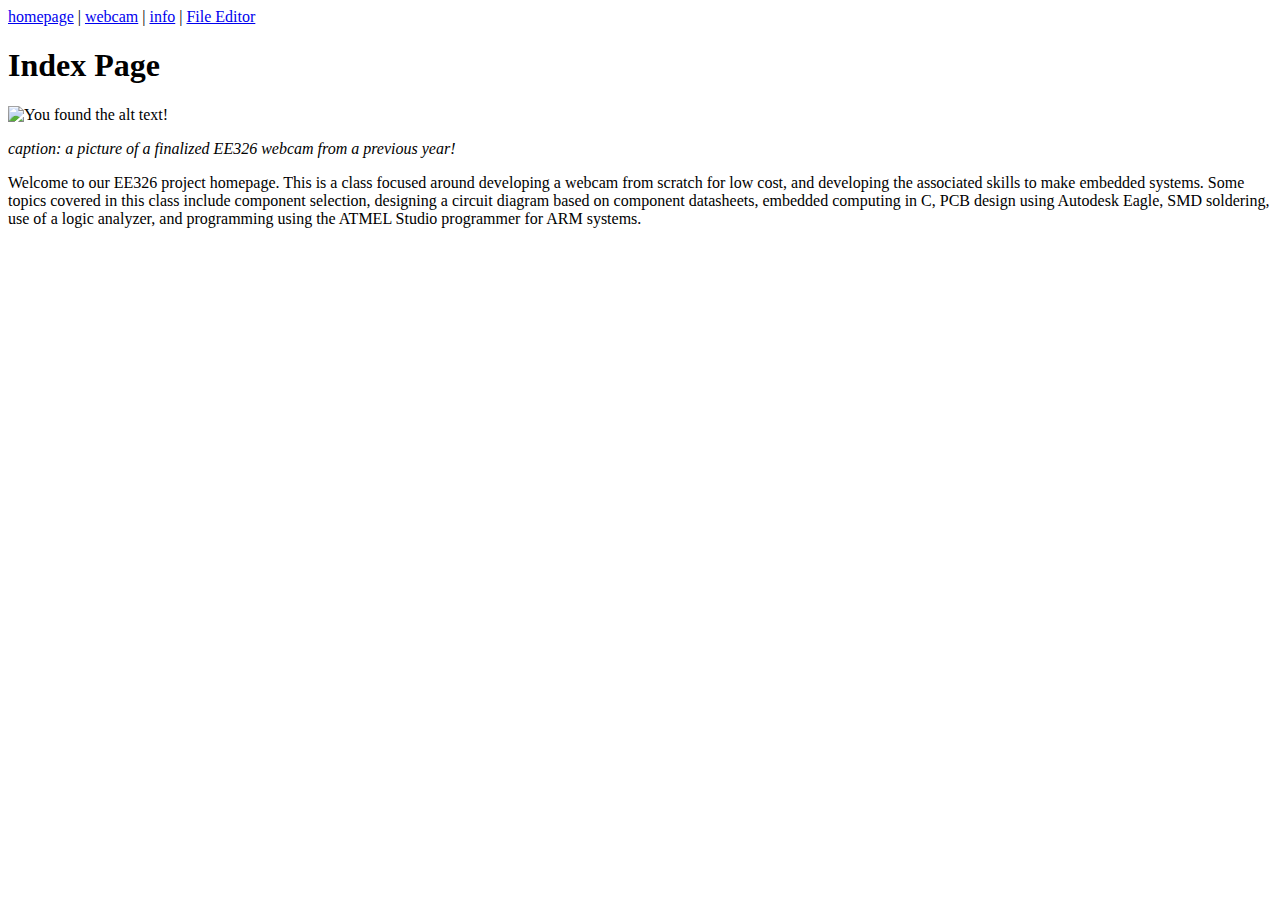
==== index.html @ e17cf700 "Updated files" ====
<!DOCTYPE html>
<html lang="en">
    
    <head>
        <meta charset="utf-8">
        <meta http-equiv="X-UA-Compatible" content="IE=edge">
        <title>EE326 WEBCAM</title>
        <meta name="description" content="A page to display .">
        <meta name="viewport" content="width=device-width, initial-scale=1.0">
        <link rel="stylesheet" type="text/css" href="index_styles.css">
    </head>
    <body>
        <!--Navigation bar for getting to other pages on site -->
        <a class="header" href="index.html">homepage</a> |
        <a class="header" href="webcam.html">webcam</a> |
        <a class="header" href="info.html">info</a> |
        <a class="header" href="/edit" target="_blank">File Editor</a>

        <h1 class="title_text">
            Index Page
        </h1>

        <img class="home_pic" src="homepage_photo.jpg" alt="You found the alt text!" width=500>

        <p> 
            <em>caption: a picture of a finalized EE326 webcam from a previous year!</em>    
        </p>

        <p>
            Welcome to our EE326 project homepage. This is a class focused around developing a webcam from scratch for low cost, and developing the associated skills to make embedded systems. Some topics covered in this class include component selection, designing a circuit diagram based on component datasheets, embedded computing in C, PCB design using Autodesk Eagle, SMD soldering, use of a logic analyzer, and programming using the ATMEL Studio programmer for ARM systems.
        </p>


    </body>
</html>
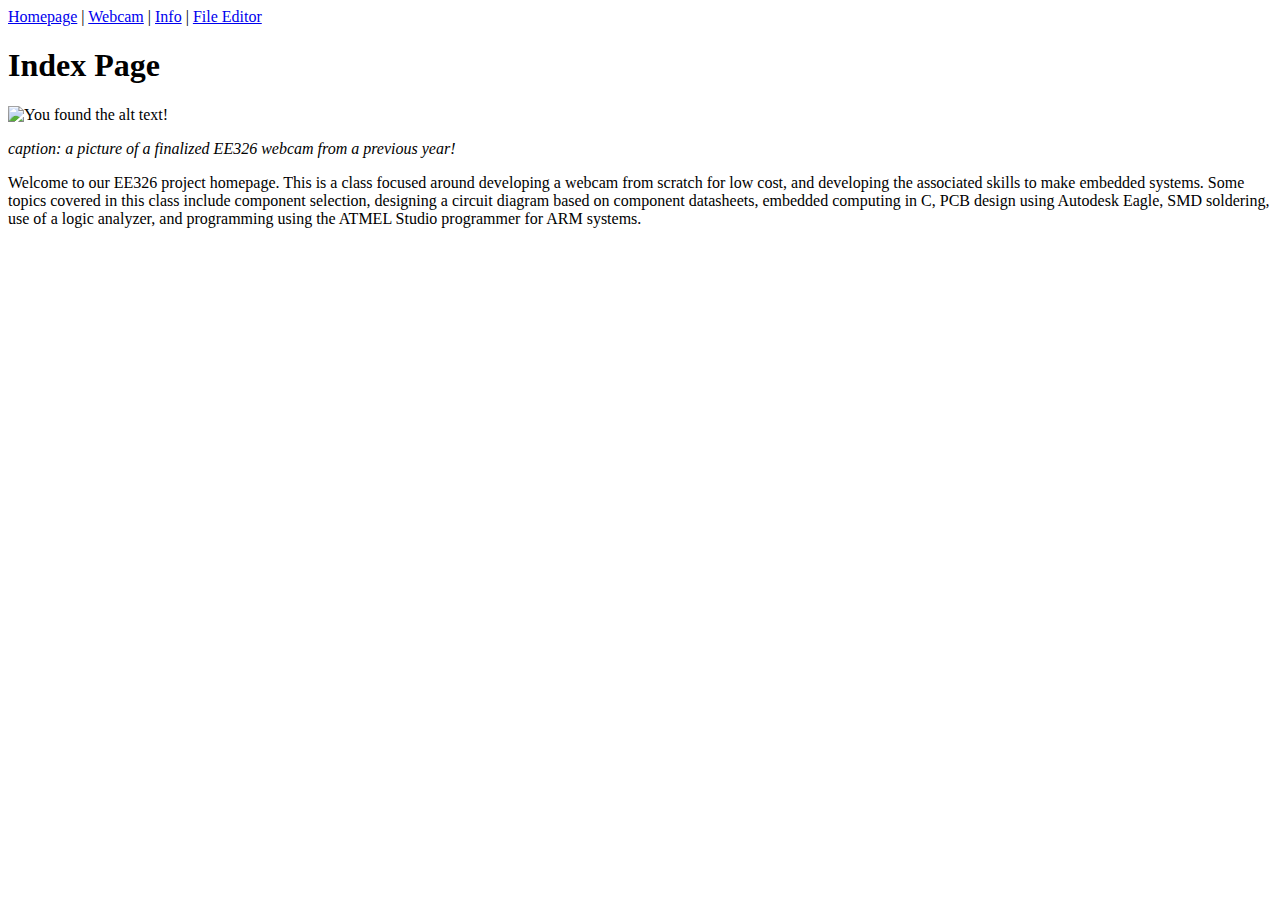
==== commit 3431cc5f: "Updated css files" ====
--- a/index.html
+++ b/index.html
@@ -11,9 +11,9 @@
     </head>
     <body>
         <!--Navigation bar for getting to other pages on site -->
-        <a class="header" href="index.html">homepage</a> |
-        <a class="header" href="webcam.html">webcam</a> |
-        <a class="header" href="info.html">info</a> |
+        <a class="header" href="index.html">Homepage</a> |
+        <a class="header" href="webcam.html">Webcam</a> |
+        <a class="header" href="info.html">Info</a> |
         <a class="header" href="/edit" target="_blank">File Editor</a>
 
         <h1 class="title_text">
@@ -32,4 +32,4 @@
 
 
     </body>
-</html>+</html>
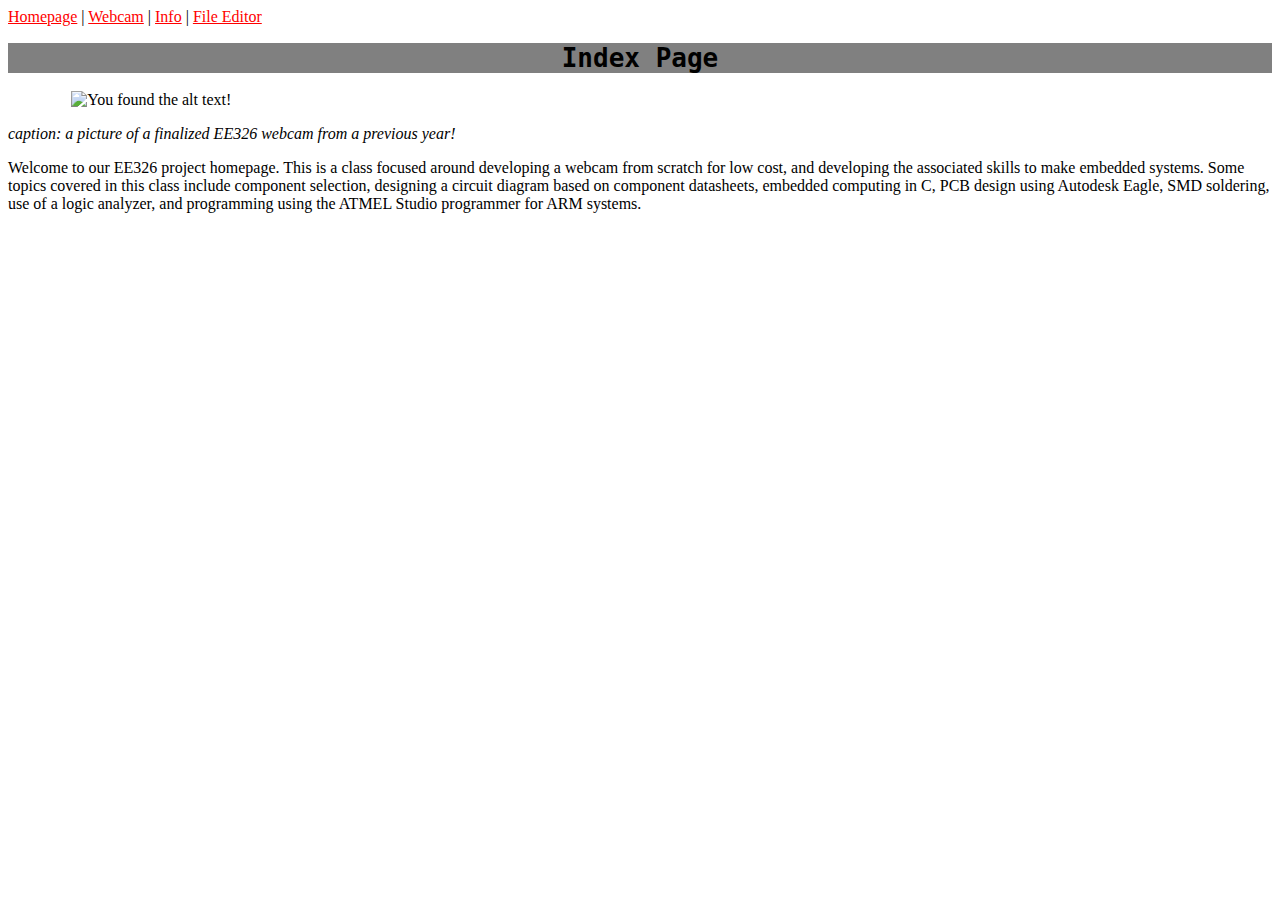
==== commit b392a8e1: "updated css files" ====
--- a/index.html
+++ b/index.html
@@ -7,8 +7,9 @@
         <title>EE326 WEBCAM</title>
         <meta name="description" content="A page to display .">
         <meta name="viewport" content="width=device-width, initial-scale=1.0">
-        <link rel="stylesheet" type="text/css" href="index_styles.css">
+        <link rel="stylesheet" type="text/css" href="homepage_styles.css">
     </head>
+
     <body>
         <!--Navigation bar for getting to other pages on site -->
         <a class="header" href="index.html">Homepage</a> |
--- a/homepage_styles.css
+++ b/homepage_styles.css
@@ -0,0 +1,24 @@
+.header {
+    width: 80%;
+    margin-left: auto;
+    margin-right: auto;
+    color: red;
+}
+
+.home_pic {
+    width: 90%;
+    margin-left: 5%;
+    margin-right: 5%;
+    /*padding: 10px; 
+    */
+    max-width: 600px;
+    object-fit: contain;
+}
+
+.title_text {
+    text-align:center;
+    font-size: 200%;
+    font-family: monospace;
+    font: "optima";
+    background-color: gray;
+}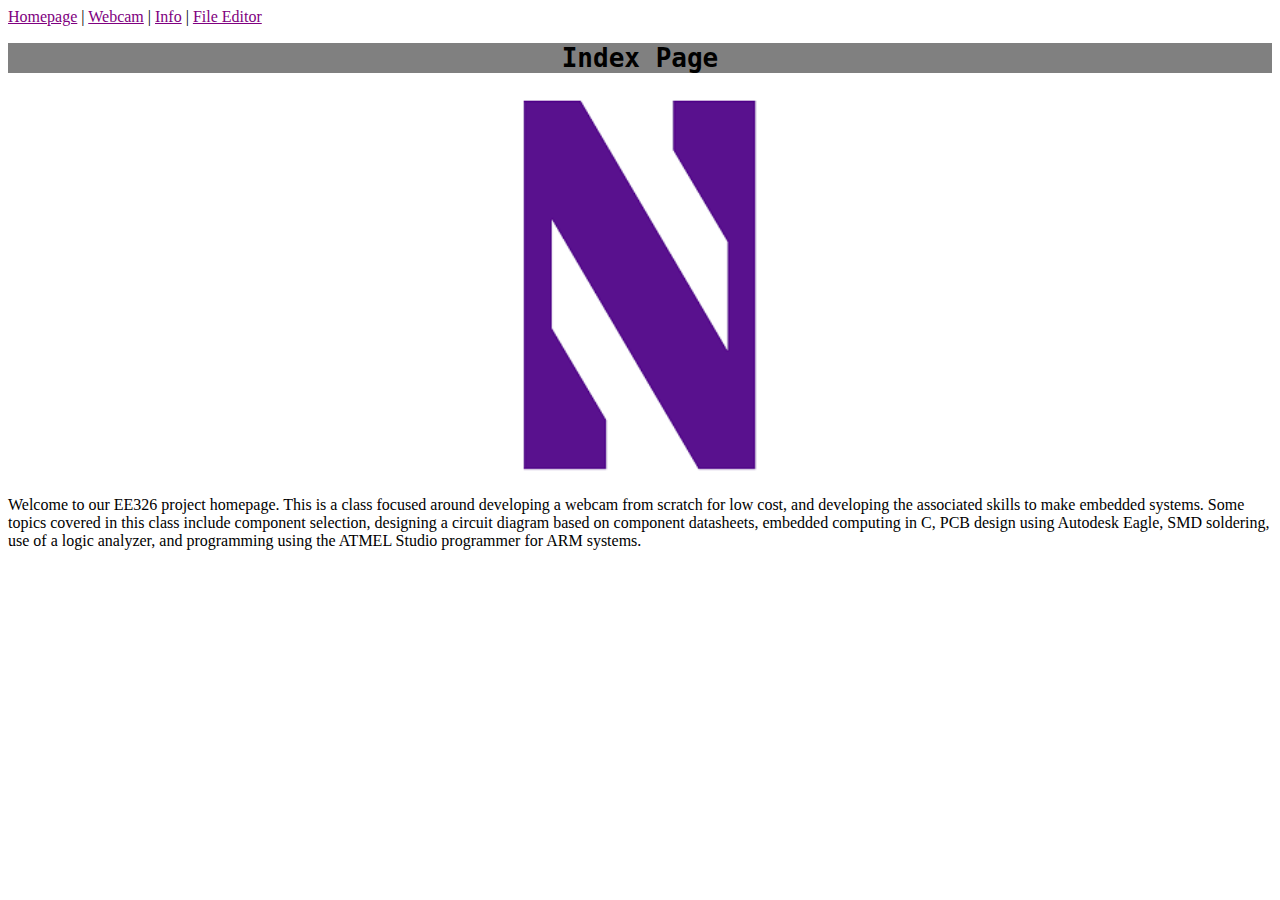
==== commit 41f779a9: "minor edits" ====
--- a/index.html
+++ b/index.html
@@ -21,11 +21,7 @@
             Index Page
         </h1>
 
-        <img class="home_pic" src="homepage_photo.jpg" alt="You found the alt text!" width=500>
-
-        <p> 
-            <em>caption: a picture of a finalized EE326 webcam from a previous year!</em>    
-        </p>
+        <img class="home_pic" src="northwestern.png" width=500>
 
         <p>
             Welcome to our EE326 project homepage. This is a class focused around developing a webcam from scratch for low cost, and developing the associated skills to make embedded systems. Some topics covered in this class include component selection, designing a circuit diagram based on component datasheets, embedded computing in C, PCB design using Autodesk Eagle, SMD soldering, use of a logic analyzer, and programming using the ATMEL Studio programmer for ARM systems.
--- a/homepage_styles.css
+++ b/homepage_styles.css
@@ -2,17 +2,15 @@
     width: 80%;
     margin-left: auto;
     margin-right: auto;
-    color: red;
+    color: purple;
 }
 
 .home_pic {
-    width: 90%;
-    margin-left: 5%;
-    margin-right: 5%;
-    /*padding: 10px; 
-    */
+    width: 20%;
     max-width: 600px;
     object-fit: contain;
+    display: block;
+    margin: auto;
 }
 
 .title_text {
@@ -21,4 +19,4 @@
     font-family: monospace;
     font: "optima";
     background-color: gray;
-}+}
